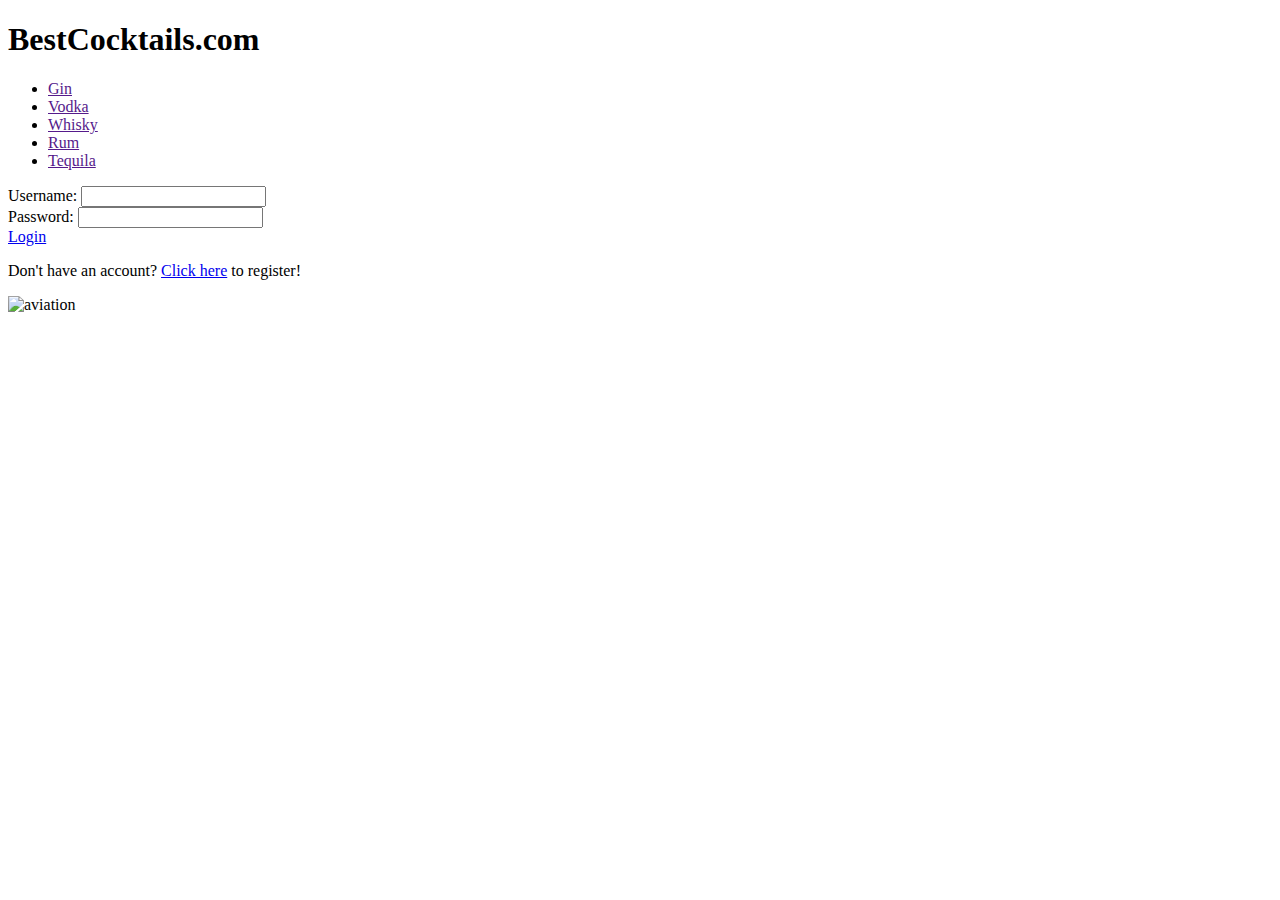
==== src/main/resources/templates/index.html @ 02cb570c "Downgrading from restful to simple api, implementing thymeleaf" ====
<!DOCTYPE html>
<html xmlns:th="http://www.thymeleaf.org">
    <head>
        <title>Cocktails blog</title>
        <link rel="stylesheet" type = "text/css" href="/css/style.css" th:href="@{/css/style.css}"/>
        <link rel="preconnect" href="https://fonts.gstatic.com">
        <link href="https://fonts.googleapis.com/css2?family=Inter:wght@300&display=swap" rel="stylesheet">
        <meta charset="utf-8">
    </head>
    <body>
    <div class = "wrapper">
        <header>
            <nav>
                <h1>BestCocktails.com</h1>
                <ul>
                    <li><a href="">Gin</a></li>
                    <li><a href="">Vodka</a></li>
                    <li><a href="">Whisky</a></li>
                    <li><a href="">Rum</a></li>
                    <li><a href="">Tequila</a></li>
                </ul>
                <div>
                    <div class="navForm">
                        <form>
                        <label>Username:</label>
                        <input type="text" name="username">
                        </form>
                        <form>
                            <label>Password:</label>
                            <input type="password" name="password">
                        </form>
                        <a class="loginButton" href="index.html">Login</a>
                    </div>
                    <p>Don't have an account? <a class="spanStyle" href="register.html">Click here</a> to register!</p>
                </div>
            </nav>
        </header>
        <main>
            <section class="mainGrid">
                <article th:each="articles: ${articleList}">
                    <div>
                        <img class="gridImg" src="https://www.thefooddictator.com/wp-content/uploads/2015/01/aviation.jpg" alt="aviation">
                    </div>
                    <h3 class="articleTitle" th:text="${articles.getTitle()}"></h3>
                    <div class = "drinkCategory" th:text="${articles.getDrinkCategory()}"></div>
                    <div class="articleFooter">
                        <div class="articleAuthor" th:text="${articles.getCreator()}"></div>
                        <div class="articleCreationDate" th:text="${articles.getCreatedAt()}"></div>
                    </div>
                </article>
            </section>
        </main>
    </div>
    </body>
</html>
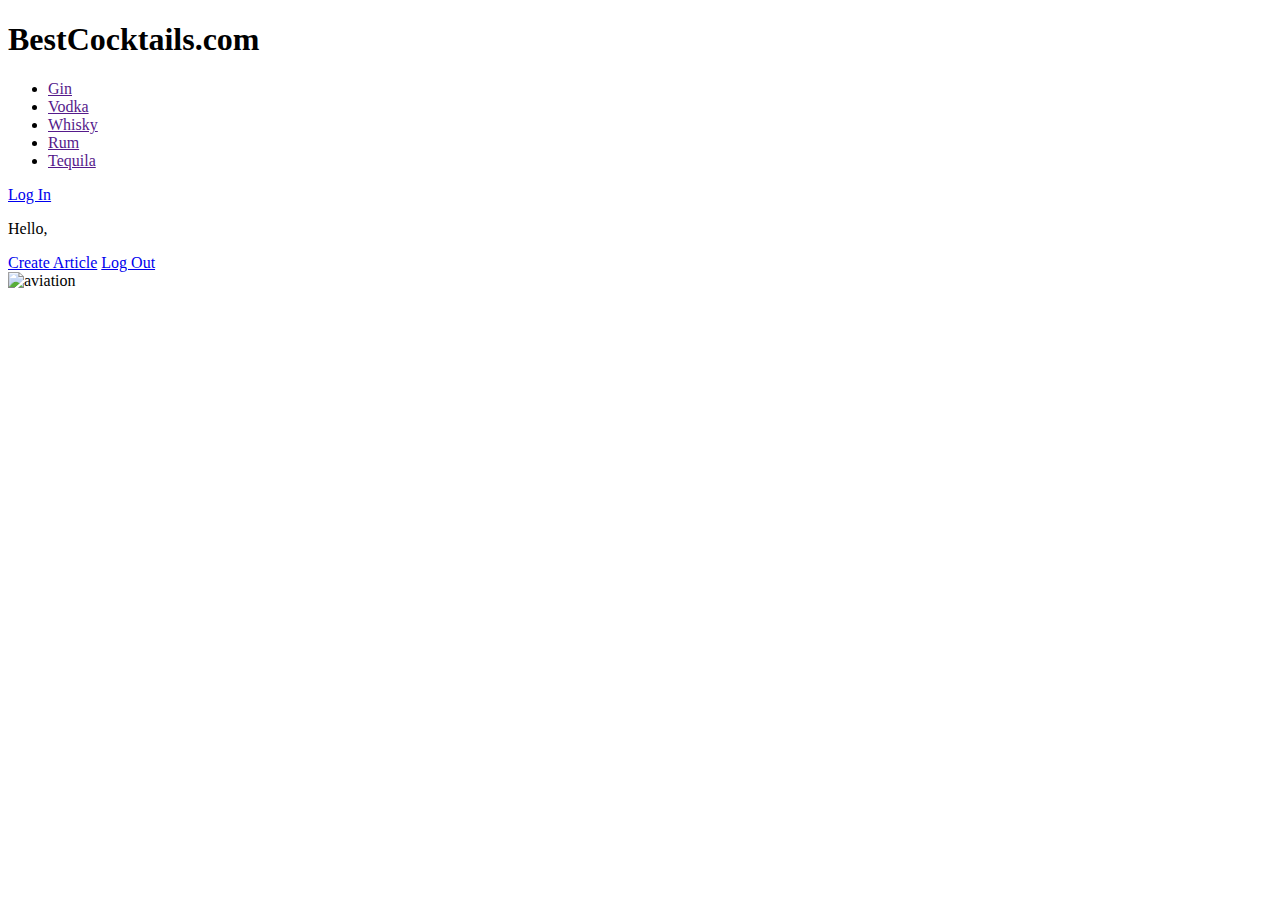
==== commit 9f7baa24: "added working log in, registration. Shows logged user username, added logout, added that only admin " ====
--- a/src/main/resources/templates/index.html
+++ b/src/main/resources/templates/index.html
@@ -1,5 +1,6 @@
 <!DOCTYPE html>
-<html xmlns:th="http://www.thymeleaf.org">
+<html xmlns:th="http://www.thymeleaf.org"
+      xmlns:sec="http://www.thymeleaf.org/extras/spring-security">
     <head>
         <title>Cocktails blog</title>
         <link rel="stylesheet" type = "text/css" href="/css/style.css" th:href="@{/css/style.css}"/>
@@ -11,7 +12,7 @@
     <div class = "wrapper">
         <header>
             <nav>
-                <h1>BestCocktails.com</h1>
+                <h1 href="index" >BestCocktails.com</h1>
                 <ul>
                     <li><a href="">Gin</a></li>
                     <li><a href="">Vodka</a></li>
@@ -20,18 +21,16 @@
                     <li><a href="">Tequila</a></li>
                 </ul>
                 <div>
-                    <div class="navForm">
-                        <form>
-                        <label>Username:</label>
-                        <input type="text" name="username">
-                        </form>
-                        <form>
-                            <label>Password:</label>
-                            <input type="password" name="password">
-                        </form>
-                        <a class="loginButton" href="index.html">Login</a>
+                    <a href="index.html" class="loginButton" sec:authorize="isAnonymous()">Log In</a>
+                    <div class="dropdown" >
+                        <p class="dropItem" sec:authorize="isAuthenticated()">
+                            Hello, <span sec:authentication="principal.username"> </span>
+                        </p>
+                        <div class="dropdown-content">
+                            <a href="/articles/create" th:if="${#authorization.expression('hasRole(''ADMIN'')')}">Create Article</a>
+                            <a href="/logout">Log Out</a>
+                        </div>
                     </div>
-                    <p>Don't have an account? <a class="spanStyle" href="register.html">Click here</a> to register!</p>
                 </div>
             </nav>
         </header>
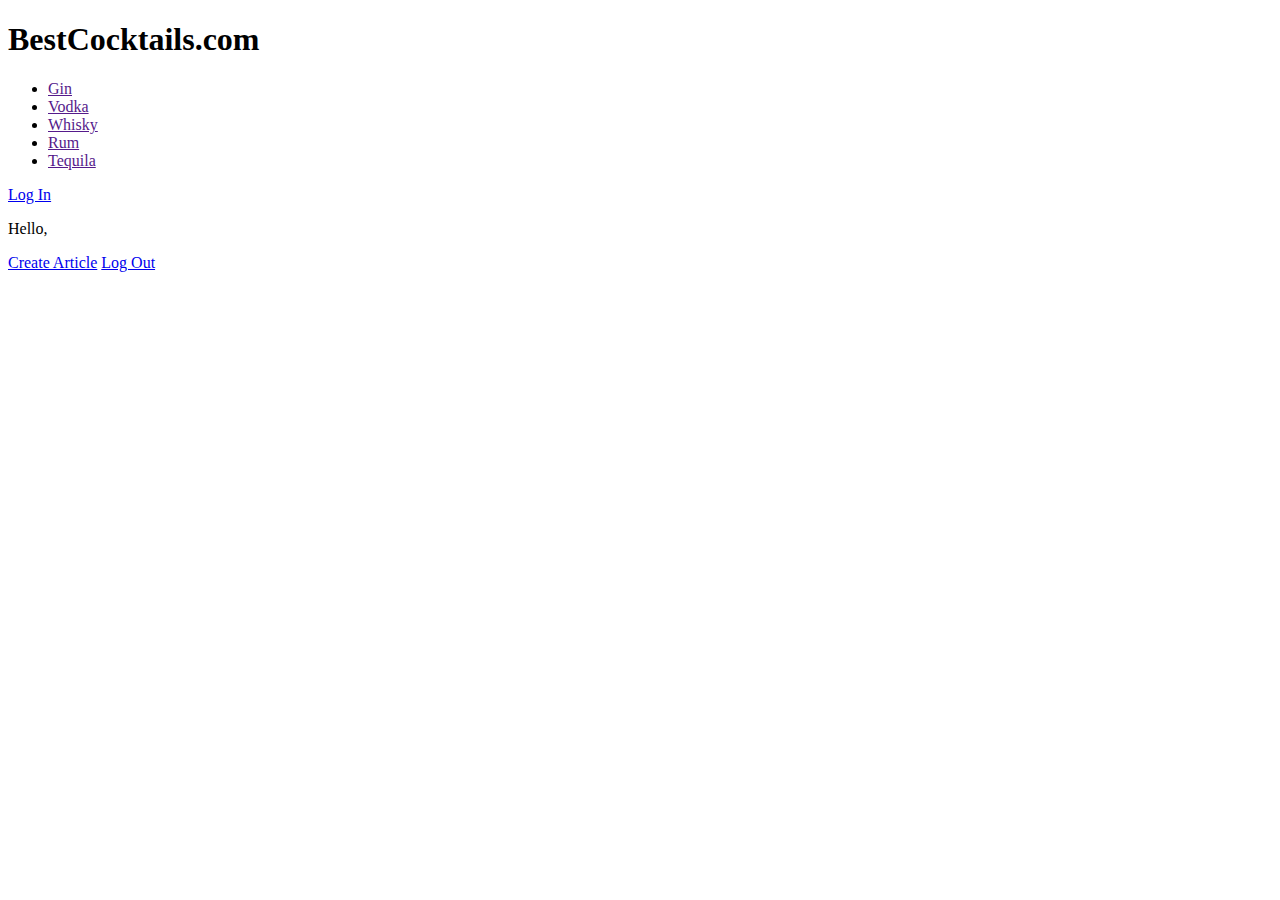
==== commit 8e518854: "added Create Article for Admin page" ====
--- a/src/main/resources/templates/index.html
+++ b/src/main/resources/templates/index.html
@@ -38,7 +38,7 @@
             <section class="mainGrid">
                 <article th:each="articles: ${articleList}">
                     <div>
-                        <img class="gridImg" src="https://www.thefooddictator.com/wp-content/uploads/2015/01/aviation.jpg" alt="aviation">
+                        <img class="gridImg" th:src="@{/uploads/{image}(image = ${articles.image})}">
                     </div>
                     <h3 class="articleTitle" th:text="${articles.getTitle()}"></h3>
                     <div class = "drinkCategory" th:text="${articles.getDrinkCategory()}"></div>
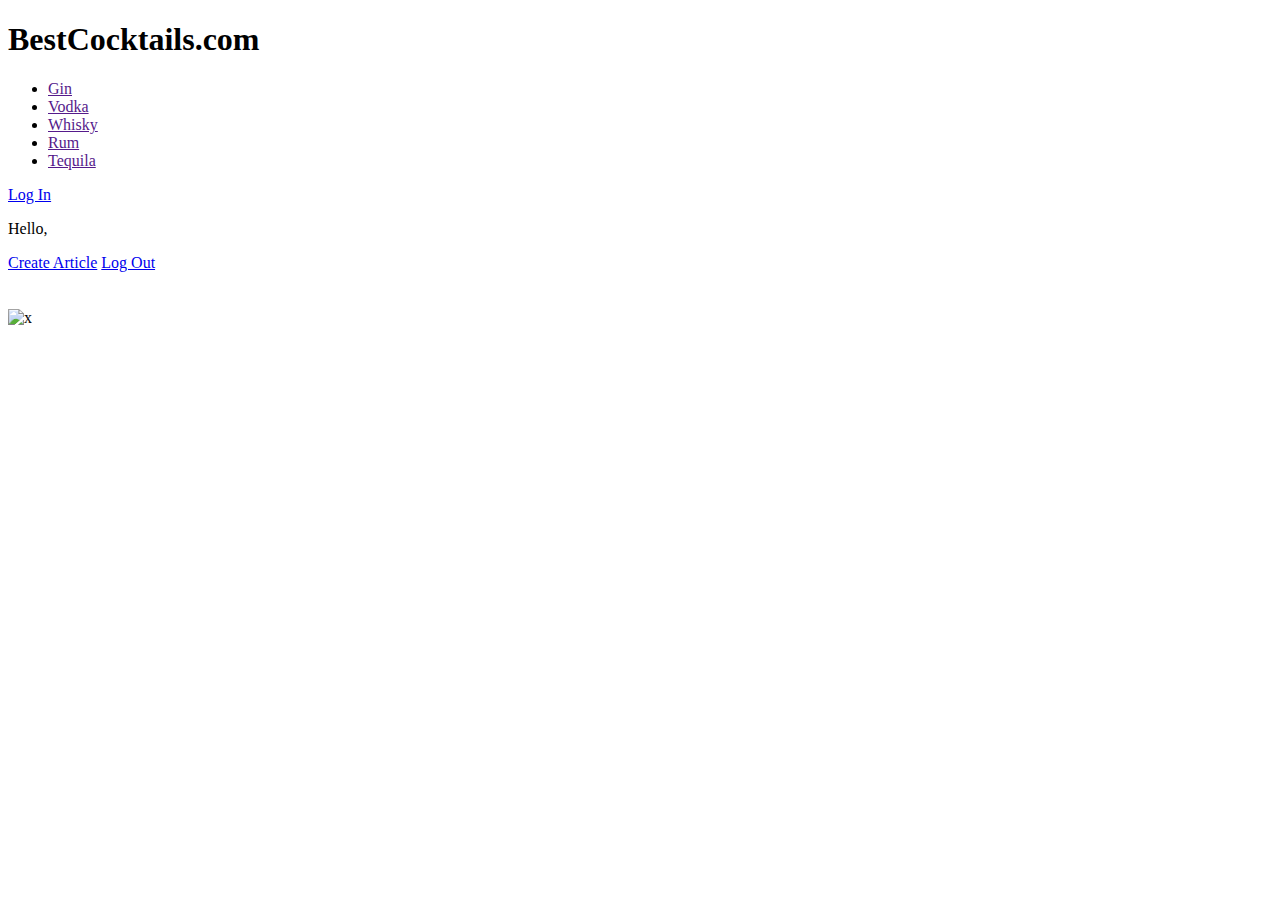
==== commit 333d38e6: "solved upload problem" ====
--- a/src/main/resources/templates/index.html
+++ b/src/main/resources/templates/index.html
@@ -36,7 +36,7 @@
         </header>
         <main>
             <section class="mainGrid">
-                <article th:each="articles: ${articleList}">
+                <article th:each="articles: ${articleList}" th:onclick="'location.href = \'/articles/' + ${articles.id} + '/view\';'">
                     <div>
                         <img class="gridImg" th:src="@{/uploads/{image}(image = ${articles.image})}">
                     </div>
@@ -47,6 +47,7 @@
                         <div class="articleCreationDate" th:text="${articles.getCreatedAt()}"></div>
                     </div>
                 </article>
+                <img src="C:/Users/tomis/Desktop/basilsmash.jpg" alt="x">
             </section>
         </main>
     </div>
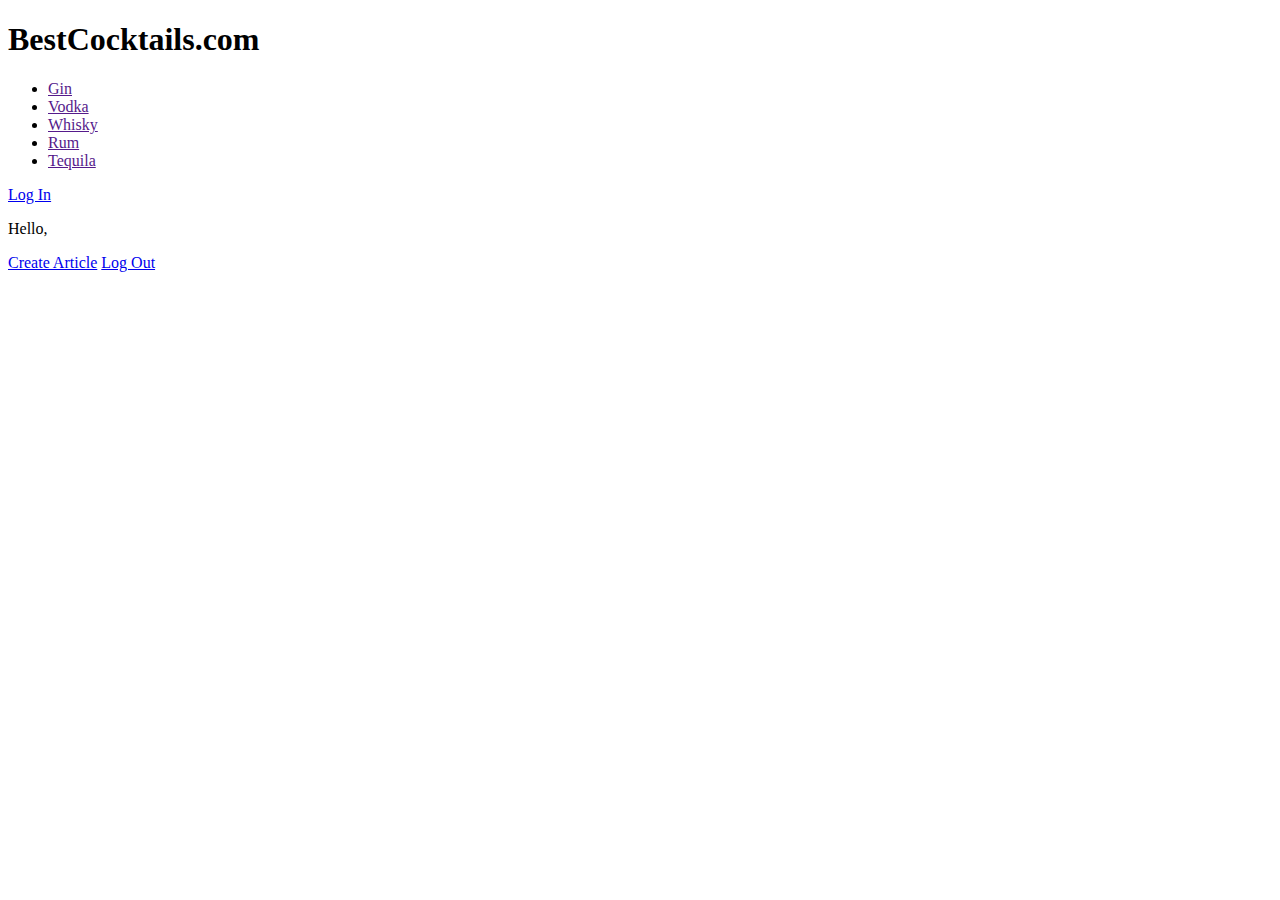
==== commit 572312a6: "added comments for articles, one article viewing ability" ====
--- a/src/main/resources/templates/index.html
+++ b/src/main/resources/templates/index.html
@@ -21,7 +21,7 @@
                     <li><a href="">Tequila</a></li>
                 </ul>
                 <div>
-                    <a href="index.html" class="loginButton" sec:authorize="isAnonymous()">Log In</a>
+                    <a href="login" class="loginButton" sec:authorize="isAnonymous()">Log In</a>
                     <div class="dropdown" >
                         <p class="dropItem" sec:authorize="isAuthenticated()">
                             Hello, <span sec:authentication="principal.username"> </span>
@@ -47,7 +47,6 @@
                         <div class="articleCreationDate" th:text="${articles.getCreatedAt()}"></div>
                     </div>
                 </article>
-                <img src="C:/Users/tomis/Desktop/basilsmash.jpg" alt="x">
             </section>
         </main>
     </div>
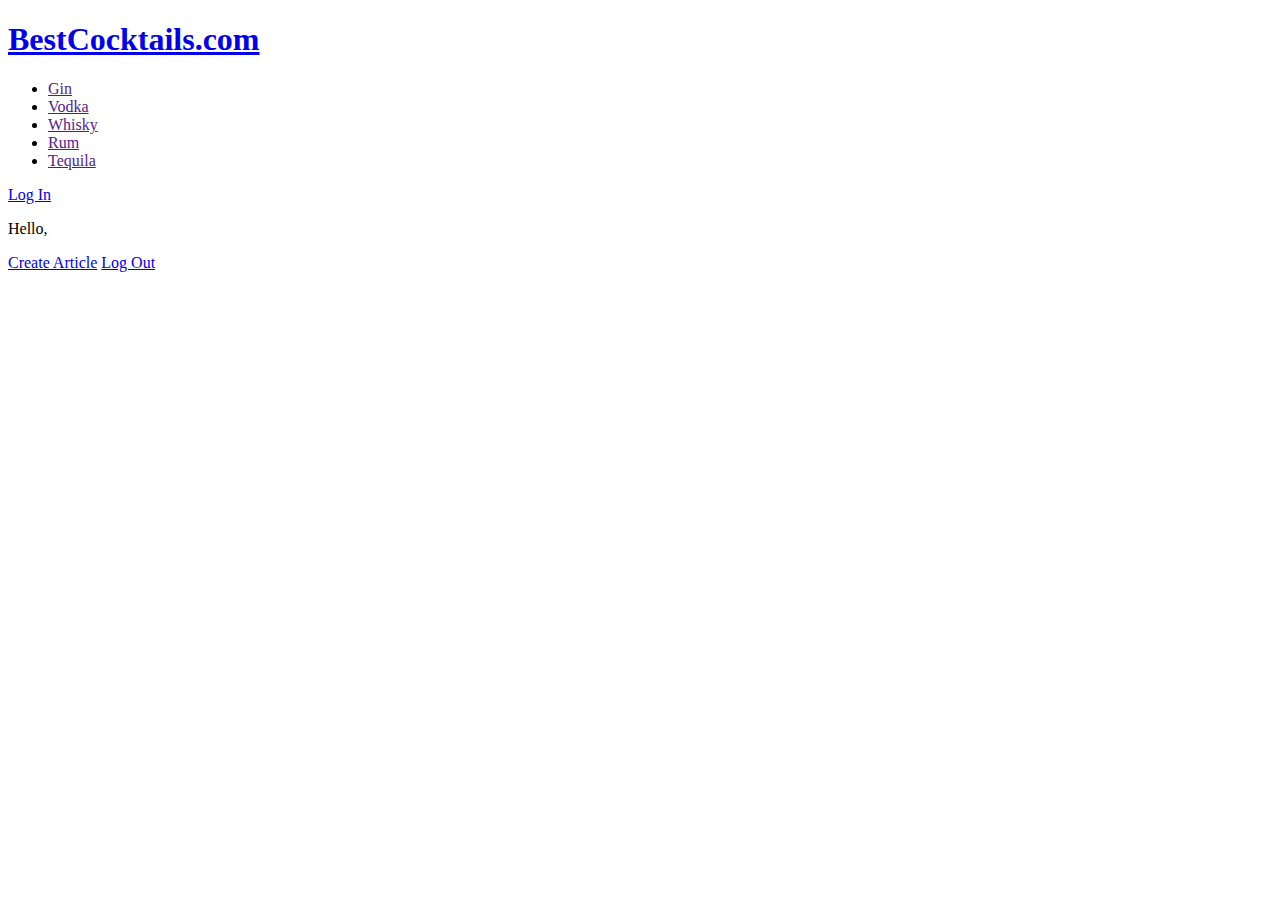
==== commit 1389dbf0: "Fixed Article Edit bugs with pictures and drink types, added home button" ====
--- a/src/main/resources/templates/index.html
+++ b/src/main/resources/templates/index.html
@@ -12,7 +12,7 @@
     <div class = "wrapper">
         <header>
             <nav>
-                <h1 href="index" >BestCocktails.com</h1>
+                <h1><a href="index">BestCocktails.com</a></h1>
                 <ul>
                     <li><a href="">Gin</a></li>
                     <li><a href="">Vodka</a></li>
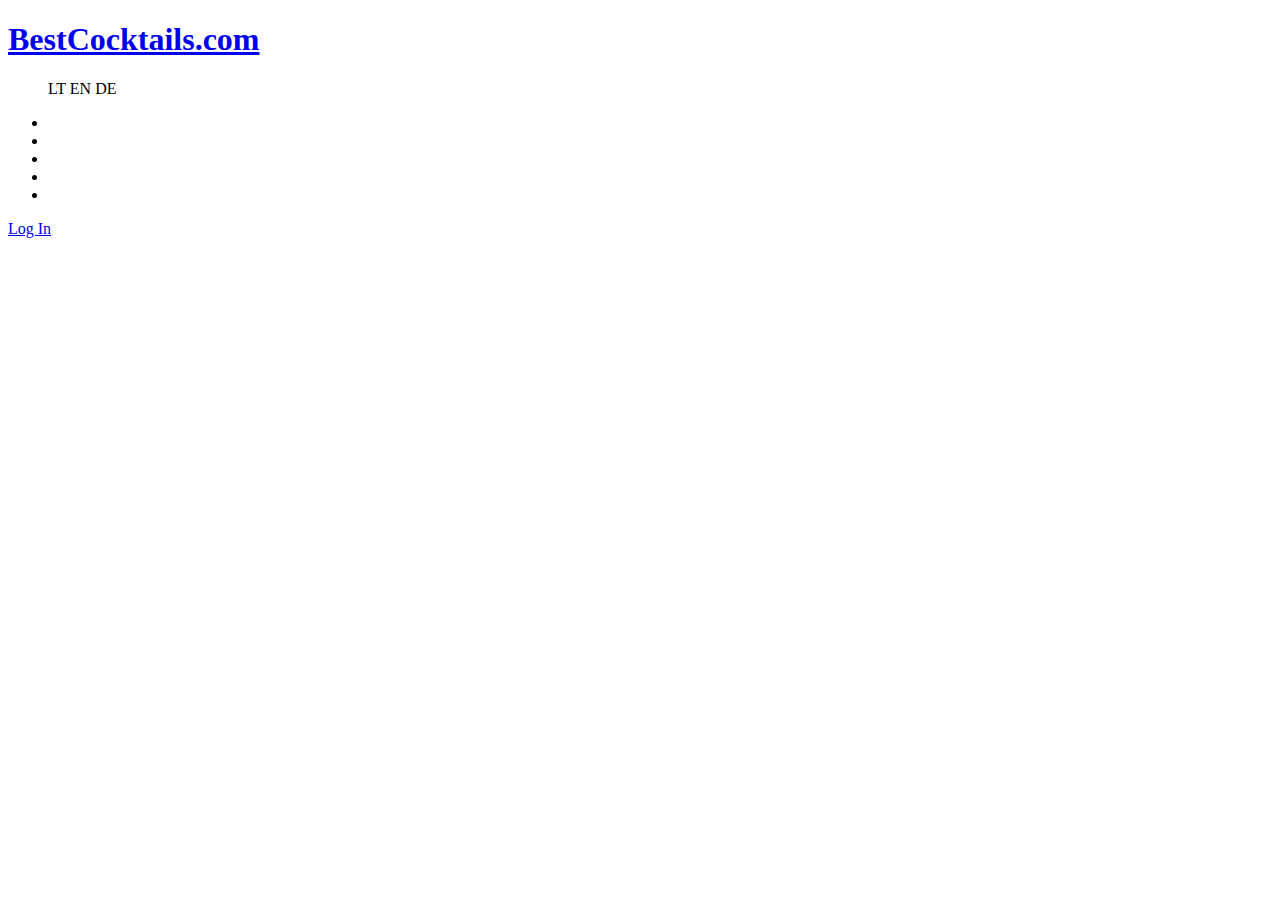
==== commit 647fddd7: "added internationalization" ====
--- a/src/main/resources/templates/index.html
+++ b/src/main/resources/templates/index.html
@@ -1,54 +1,69 @@
 <!DOCTYPE html>
 <html xmlns:th="http://www.thymeleaf.org"
       xmlns:sec="http://www.thymeleaf.org/extras/spring-security">
-    <head>
-        <title>Cocktails blog</title>
-        <link rel="stylesheet" type = "text/css" href="/css/style.css" th:href="@{/css/style.css}"/>
-        <link rel="preconnect" href="https://fonts.gstatic.com">
-        <link href="https://fonts.googleapis.com/css2?family=Inter:wght@300&display=swap" rel="stylesheet">
-        <meta charset="utf-8">
-    </head>
-    <body>
-    <div class = "wrapper">
-        <header>
-            <nav>
+<head>
+    <title>Cocktails blog</title>
+    <link rel="stylesheet" type="text/css" href="/css/style.css" th:href="@{/css/style.css}"/>
+    <link rel="preconnect" href="https://fonts.gstatic.com">
+    <link href="https://fonts.googleapis.com/css2?family=Inter:wght@300&display=swap" rel="stylesheet">
+    <meta charset="utf-8">
+</head>
+<body>
+<div class="wrapper">
+    <header>
+        <nav>
+            <div>
                 <h1><a href="index">BestCocktails.com</a></h1>
-                <ul>
-                    <li><a href="">Gin</a></li>
-                    <li><a href="">Vodka</a></li>
-                    <li><a href="">Whisky</a></li>
-                    <li><a href="">Rum</a></li>
-                    <li><a href="">Tequila</a></li>
-                </ul>
-                <div>
-                    <a href="login" class="loginButton" sec:authorize="isAnonymous()">Log In</a>
-                    <div class="dropdown" >
-                        <p class="dropItem" sec:authorize="isAuthenticated()">
-                            Hello, <span sec:authentication="principal.username"> </span>
-                        </p>
-                        <div class="dropdown-content">
-                            <a href="/articles/create" th:if="${#authorization.expression('hasRole(''ADMIN'')')}">Create Article</a>
-                            <a href="/logout">Log Out</a>
-                        </div>
+                <div class="dropdown">
+                    <a th:text="${#locale.toLanguageTag().toUpperCase()}"></a>
+                    <ul class="dropdown-content">
+                        <a class="dropdown-item" th:href="@{''(lang='lt')}"
+                           th:unless="${#locale.toString().equals('lt')}">LT</a>
+                        <a class="dropdown-item" th:href="@{''(lang='en')}"
+                           th:unless="${#locale.toString().equals('en')}">EN</a>
+                        <a class="dropdown-item" th:href="@{''(lang='de')}"
+                           th:unless="${#locale.toString().equals('de')}">DE</a>
+                    </ul>
+                </div>
+            </div>
+            <ul>
+                <li><a href="" th:text="#{list.gin}"></a></li>
+                <li><a href="" th:text="#{list.vodka}"></a></li>
+                <li><a href="" th:text="#{list.whisky}"></a></li>
+                <li><a href="" th:text="#{list.rum}"></a></li>
+                <li><a href="" th:text="#{list.tequila}"></a></li>
+            </ul>
+            <div>
+                <a href="login" class="loginButton" sec:authorize="isAnonymous()" th:text="#{button.login}">Log In</a>
+                <div class="dropdown">
+                    <p class="dropItem" sec:authorize="isAuthenticated()" th:text="#{hello.title}">
+                        <span sec:authentication="principal.username"> </span>
+                    </p>
+                    <div class="dropdown-content">
+                        <a href="/articles/create" th:if="${#authorization.expression('hasRole(''ADMIN'')')}" th:text="#{dropdown.create}">
+                            </a>
+                        <a href="/logout" th:text="#{dropdown.logout}"></a>
                     </div>
                 </div>
-            </nav>
-        </header>
-        <main>
-            <section class="mainGrid">
-                <article th:each="articles: ${articleList}" th:onclick="'location.href = \'/articles/' + ${articles.id} + '/view\';'">
-                    <div>
-                        <img class="gridImg" th:src="@{/uploads/{image}(image = ${articles.image})}">
-                    </div>
-                    <h3 class="articleTitle" th:text="${articles.getTitle()}"></h3>
-                    <div class = "drinkCategory" th:text="${articles.getDrinkCategory()}"></div>
-                    <div class="articleFooter">
-                        <div class="articleAuthor" th:text="${articles.getCreator()}"></div>
-                        <div class="articleCreationDate" th:text="${articles.getCreatedAt()}"></div>
-                    </div>
-                </article>
-            </section>
-        </main>
-    </div>
-    </body>
+            </div>
+        </nav>
+    </header>
+    <main>
+        <section class="mainGrid">
+            <article th:each="articles: ${articleList}"
+                     th:onclick="'location.href = \'/articles/' + ${articles.id} + '/view\';'">
+                <div>
+                    <img class="gridImg" th:src="@{/uploads/{image}(image = ${articles.image})}">
+                </div>
+                <h3 class="articleTitle" th:text="${articles.getTitle()}"></h3>
+                <div class="drinkCategory" th:text="${articles.getDrinkCategory()}"></div>
+                <div class="articleFooter">
+                    <div class="articleAuthor" th:text="${articles.getCreator()}"></div>
+                    <div class="articleCreationDate" th:text="${articles.getCreatedAt()}"></div>
+                </div>
+            </article>
+        </section>
+    </main>
+</div>
+</body>
 </html>